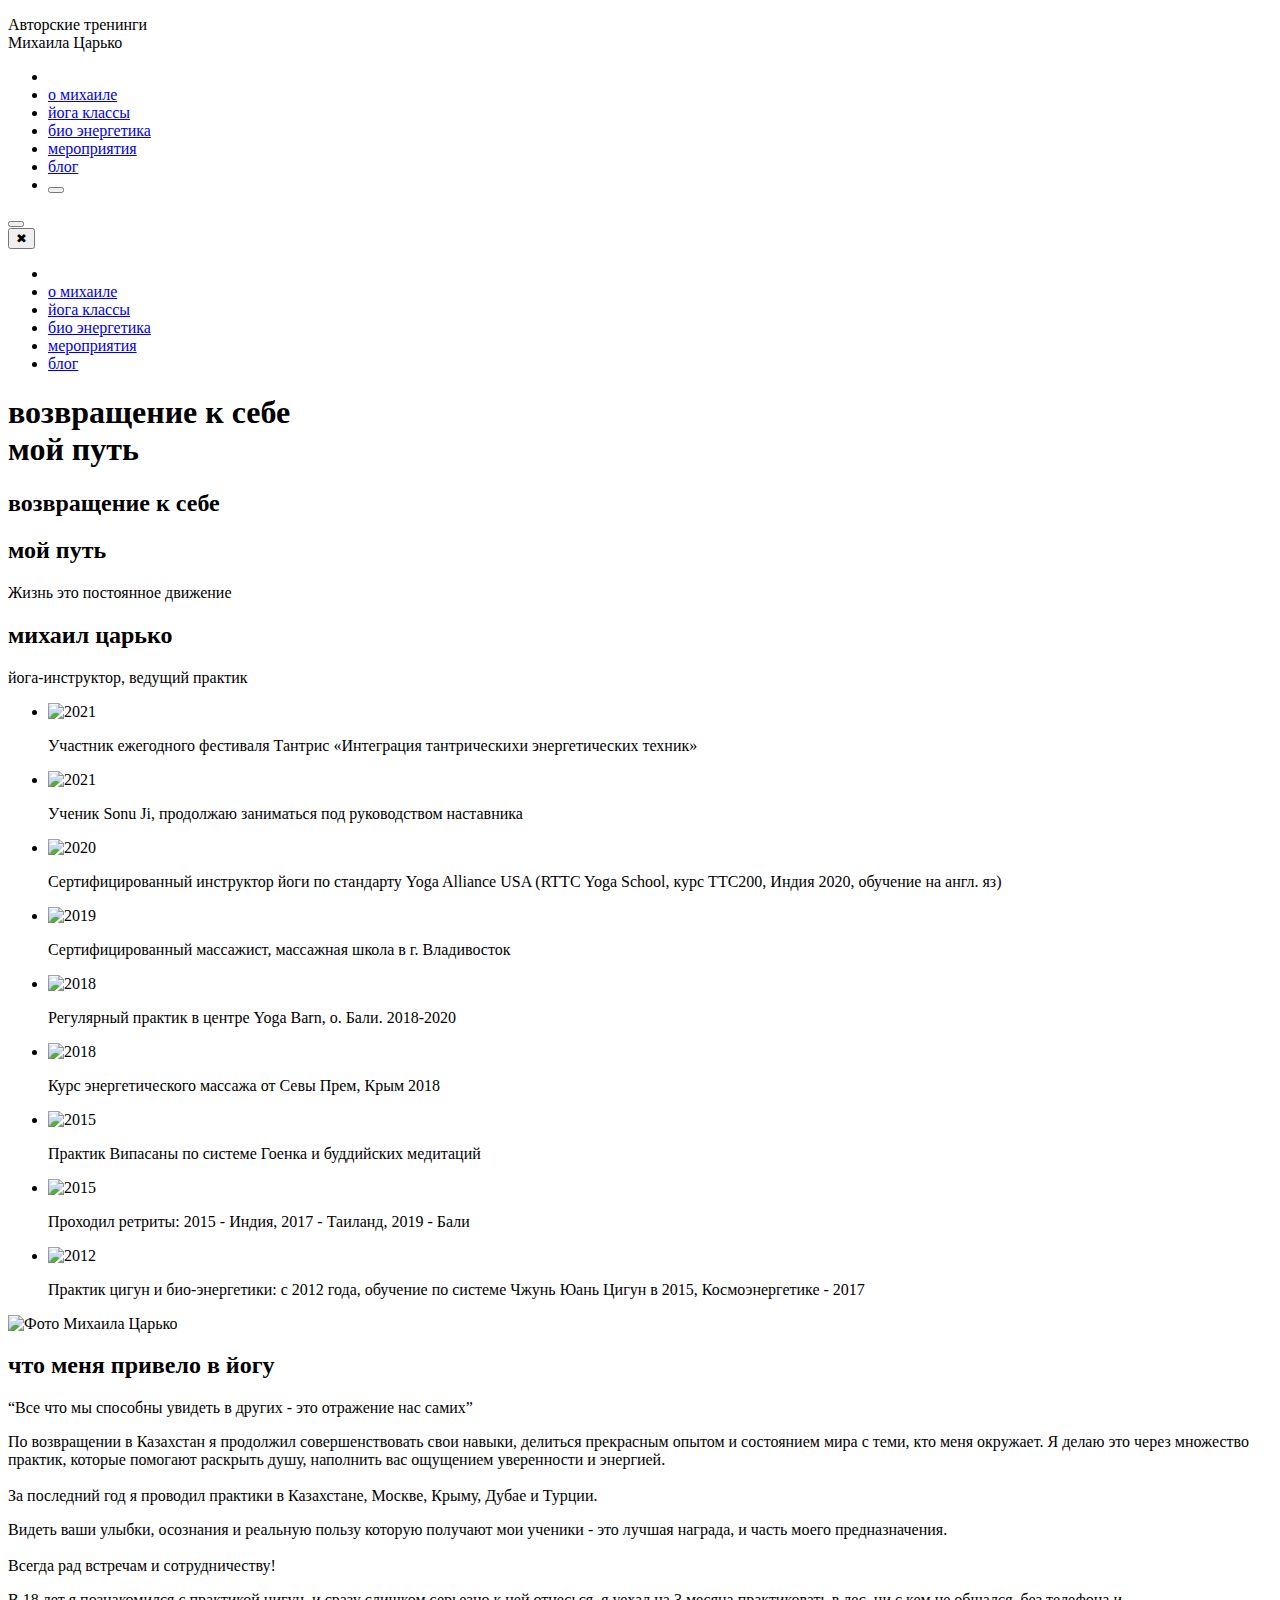
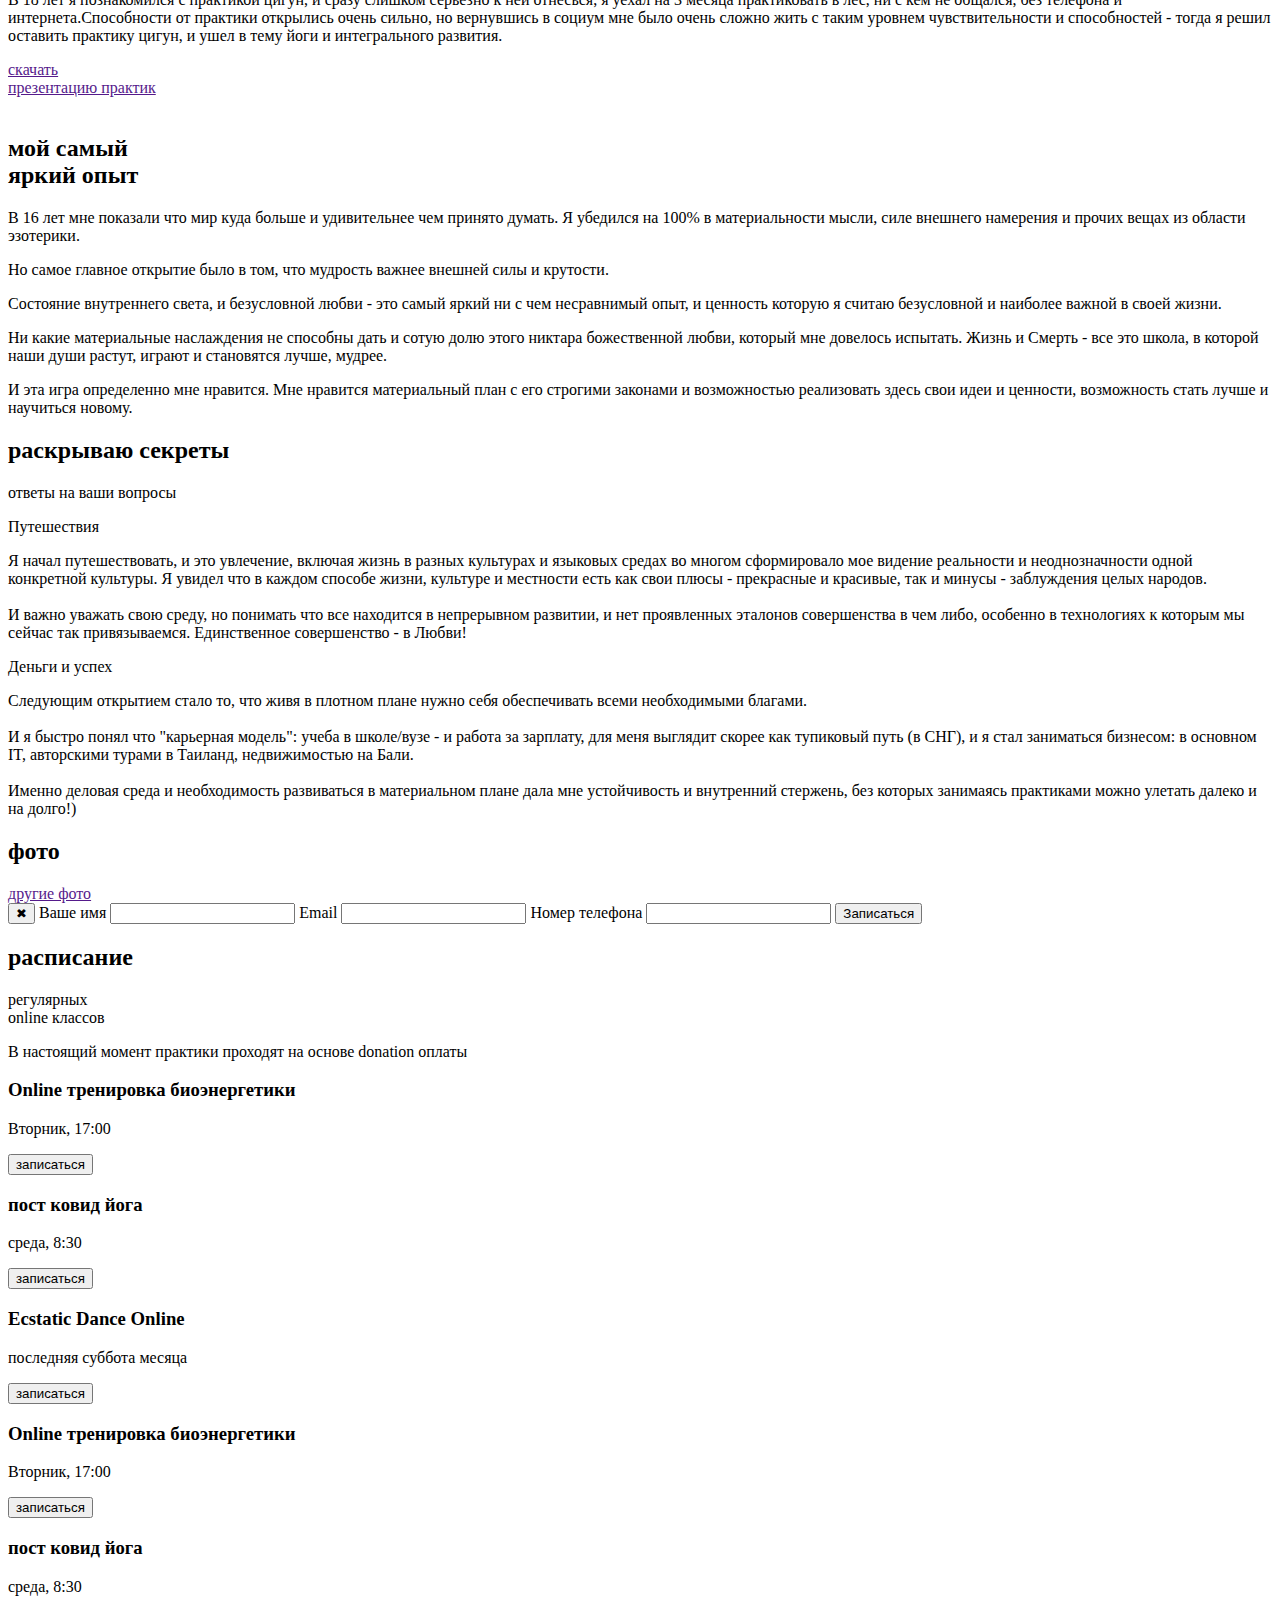
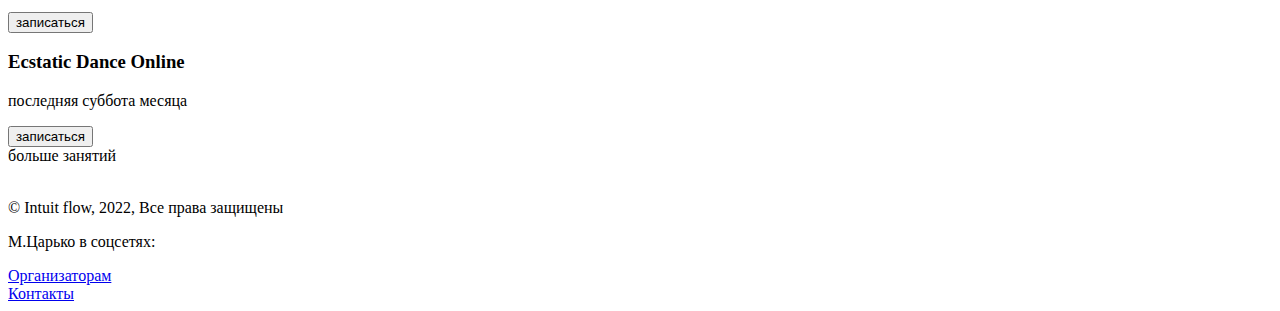
==== html/about.html @ 134be579 "натянуты стили, работа над страницей Биоэнергетика Рабочий слайдер в Интро" ====
<!DOCTYPE html>
<html lang="ru">
    <head>
    <meta charset="UTF-8">
    <meta http-equiv="X-UA-compatible" content="IE=edge">
    <meta name="viewport" content="width=device-width, inital-scale=1.0">
    <link rel="stylesheet" href="css/style.min.css?_v=20221214133828">
    <link rel="preconnect" href="https://fonts.googleapis.com">
    <link rel="preconnect" href="https://fonts.gstatic.com" crossorigin>
    <link href="https://fonts.googleapis.com/css2?family=Open+Sans:wght@300;400;500;600;700;800&display=swap&_v=20221214133828" rel="stylesheet">
    <link rel="preconnect" href="https://fonts.googleapis.com">
    <link rel="preconnect" href="https://fonts.gstatic.com" crossorigin>
    <link href="https://fonts.googleapis.com/css2?family=Montserrat+Alternates:ital,wght@0,100;0,200;0,300;0,400;0,500;0,600;0,700;0,800;1,100;1,800;1,900&display=swap&_v=20221214133828" rel="stylesheet">
    <link  href="https://cdn.jsdelivr.net/npm/nanogallery2@3/dist/css/nanogallery2.min.css?_v=20221214133828" rel="stylesheet" type="text/css">

  
  
 
    <title>О Михаиле</title>
</head>
    <body>
      <header class="header" >
    <div class=" wrapper header__menu">
        <div class="header__addition">
            <div class="header__addition-logo header__addition-logo--light"></div>
            <p class="header__addition-text">Авторские тренинги<br>Михаила Царько</p>
        </div>
   
   <!--
   

   -->
    <ul class="header__list">
        <li class="header__item header__item--home">
            <a class="header__item-link--home" href="index.html"></a>
        </li>
        <li class="header__item">
            <a class="header__item-link" href="about.html">о михаиле</a>
        </li>
        <li class="header__item">
            <a class="header__item-link" href="#">йога классы</a>
        </li>
        <li class="header__item">
            <a class="header__item-link" href="bioenergy.html">био энергетика</a>
        </li>
        <li class="header__item">
            <a class="header__item-link" href="look_inside.html">мероприятия</a>
        </li>
        <li class="header__item">
            <a class="header__item-link" href="#">блог</a>
        </li>
        <li class="header__item header__item--socials">
            <div class="site-socials__list">
                <a class="site-socials__item site-socials__item--WA" href=""></a>
                <a class="site-socials__item site-socials__item--IG" href=""></a>
                <button class="site-socials__item site-socials__item--lang" type="button"></button>
            </div>
        </li>
    </ul>
    <button type="button" class="header__popup-btn header__popup-btn--top"></button>
    <div class="header__popup hidden-popup">
        <div class="wrapper">
            <button type="button" class="header__popup-btn--close">&#10006;</button>

            <ul class="header__popup-list">
                <li class="header__popup-item header__item--home">
                    <a class="header__item-link--home" href="index.html"></a>
                </li>
                <li class="header__popup-item">
                    <a href="about.html">о михаиле</a>
                </li>
                <li class="header__popup-item">
                    <a href="#">йога классы</a>
                </li>
                <li class="header__popup-item">
                    <a href="bioenergy.html">био энергетика</a>
                </li>
                <li class="header__popup-item">
                    <a href="look_inside.html">мероприятия</a>
                </li>
                <li class="header__popup-item">
                    <a href="#">блог</a>
                </li>
            </ul>
        </div>
        
    </div>
    </div>
</header> 
    <main>
      <section class="about__intro">
    <div class="wrapper about__intro-wrapper">
     
        <h1 class="home-page__intro-text">
            возвращение к себе<br>
            мой путь
        </h1>

        
            <div class="about__intro-item">
               <div class="list-wrapper">
                <h2 class="intro__courses-name">возвращение к себе</h2>
                <h2 class="intro__courses-name intro__courses-name--big intro__courses-name">мой путь</h2>
                <p class="intro__courses-info">
                    Жизнь это постоянное движение
                </p>
               
               </div>
               
                
            </div>
           
    </div>
 

</section>




      <section class="about__experience">
    <div class="wrapper about__experience-wrapper">
        <h2 class="section-title experience__author-name">
            михаил царько
        </h2>
        <p class="section-subtitle experience__author-position">йога-инструктор,
        ведущий практик</p>

        <ul class="experience__list">
            <li class="experience__item">
                <img src="img/home/experiance/2021_1.svg" alt="2021">
                <p class="paragraph">Участник ежегодного фестиваля Тантрис «Интеграция тантрическихи энергетических техник»</p>
            </li>
            <li class="experience__item">
                <img src="img/home/experiance/2021_2.svg" alt="2021">
                <p class="paragraph">Ученик Sonu Ji, продолжаю заниматься под руководством наставника</p>
            </li>
            <li class="experience__item">
                <img src="img/home/experiance/2020.svg" alt="2020">
                <p class="paragraph">Сертифицированный инструктор йоги по стандарту Yoga Alliance USA (RTTC Yoga School, курс TTC200, Индия 2020, обучение на англ. яз)            </li>
                </p>
            <li class="experience__item">
                <img src="img/home/experiance/2019.svg" alt="2019">
                <p class="paragraph">Сертифицированный массажист, массажная школа в г. Владивосток</p>               
            </li>
            <li class="experience__item">
                <img src="img/home/experiance/2018_1.svg" alt="2018">
                <p class="paragraph">Регулярный практик в центре Yoga Barn, о. Бали. 2018-2020</p>
            </li>
            <li class="experience__item">
                <img src="img/home/experiance/2018_2.svg" alt="2018">
                <p class="paragraph">Курс энергетического массажа от Севы Прем, Крым 2018</p>
            </li>
            <li class="experience__item">
                <img src="img/home/experiance/2015_1.svg" alt="2015">
                <p class="paragraph">Практик Випасаны по системе Гоенка и буддийских медитаций</p>
            </li>
            <li class="experience__item">
                <img src="img/home/experiance/2015_2.svg" alt="2015">
                <p class="paragraph">Проходил ретриты: 2015 - Индия, 2017 - Таиланд, 2019 - Бали</p>
            </li>
            <li class="experience__item">
                <img src="img/home/experiance/2012.svg" alt="2012">
                <p class="paragraph">Практик цигун и био-энергетики: с 2012 года, обучение по системе Чжунь Юань Цигун в 2015, Космоэнергетике - 2017</p>
            </li>
        </ul>
        <div class="experience__photo">
            <picture>
                <source media="(min-width:1020px)" srcset="img/home/experiance/desktop/Michael-photo-desktop.svg">
                <img src="img/home/experiance/Michail_photo.svg" alt="Фото Михаила Царько">
    
            </picture>
        </div>
       
    </div>
    
</section>


      <section class="why-yoga">
    <div class="wrapper why-yoga-wrapper">
        
        <div class="why-yoga__text-part">
            <h2 class="section-title why-yoga__title">
                что меня привело в йогу
            </h2>
            <p class="why-yoga__paragraph why-yoga__paragraph--italic">
                “Все что мы способны увидеть в других - это отражение нас самих”
            </p>
            <div class="why-yoga__paragraph--frst-col-sec-row">
                <p class="why-yoga__paragraph">
                    По возвращении в Казахстан я продолжил совершенствовать свои навыки, делиться прекрасным опытом и состоянием мира с теми, кто меня окружает. Я делаю это через множество практик, которые помогают раскрыть душу, наполнить вас ощущением уверенности и энергией.
                    <br>
                    <br>
                    За последний год я проводил практики в Казахстане, Москве, Крыму, Дубае и Турции.</p>
                    
                    <p class="why-yoga__paragraph">Видеть ваши улыбки, осознания и реальную пользу которую получают мои ученики - это лучшая награда, и часть моего предназначения.
                        <br>
                        <br>
                        Всегда рад встречам и сотрудничеству!
                    </p>
            </div>
            <div class="why-yoga__paragraph--sec-col-sec-row">
                <p class="why-yoga__paragraph">
                    В 18 лет я познакомился с практикой цигун, и сразу слишком серьезно к ней отнесься, я уехал на 3 месяца практиковать в лес, ни с кем не общался, без телефона и интернета.Способности от практики открылись очень сильно, но вернувшись в социум мне было очень сложно жить с таким уровнем чувствительности и способностей - тогда я решил оставить практику цигун, и ушел в тему йоги и интегрального развития.
                </p>
               <span class="why-yoga__download-presentation">
                <a href="" download="презентация">
                    скачать
                    <br>
                    презентацию практик
                </a>
               </span>  
            </div>
          
                
            </div>
    
    </div>
</section>
      <section class="about__bright-experiance">
    <div class="about__bright-wrapper">
        <div class="about__bright-img">
            <picture><source srcset="img/about/about_img.webp" type="image/webp"><img src="img/about/about_img.png" alt=""></picture>
        </div>

        <div class="about__bright-inner">
            <h2 class="section-title bright__title">
                мой самый 
                <br>
                яркий опыт
            </h2>
                <div class="about__bright-text-part">
                    <div class="bright__paragraph--sec-col">
                  
                        <p class="bright__paragraph">
                            В 16 лет мне показали что мир куда больше и удивительнее чем принято думать. Я убедился на 100% в материальности мысли, силе внешнего намерения и прочих вещах из области эзотерики.
                        </p>
                        <p class="bright__paragraph">
                            Но самое главное открытие было в том, что мудрость важнее внешней силы и крутости.
                        </p>
                        <p class="bright__paragraph">
                            Состояние внутреннего света, и безусловной любви - это самый яркий ни с чем несравнимый опыт, и ценность которую я считаю безусловной и наиболее важной в своей жизни.
                        </p>
                        </div>
                        <div class="bright__paragraph--third-col">
                            <p class="bright__paragraph">
                                Ни какие материальные наслаждения не способны дать и сотую долю этого никтара божественной любви, который мне довелось испытать. Жизнь и Смерть - все это школа, в которой наши души растут, играют и становятся лучше, мудрее.
                            </p>
                            <p class="bright__paragraph">
                                И эта игра определенно мне нравится. Мне нравится материальный план с его строгими законами и возможностью реализовать здесь свои идеи и ценности, возможность стать лучше и научиться новому.
                            </p>
                        </div>
                </div>
              
        </div>
    </div>
</section>
      <section class="about-secrets">
    <div class="wrapper about-secrets__wrapper">
        <h2 class="section-title about-secrets__title">
            раскрываю секреты
        </h2>
        <p class="section-subtitle about-secrets__subtitle">
            ответы на ваши вопросы
        </p>

        <div class="about-secrets__text-part">
            <div class="about-secrets__text-item about-secrets__text-item--frst-col">
                <p class="about-secrets__item-title">
                    Путешествия
                </p>
                <p class="about-secrets_item-paragraph">
                    Я начал путешествовать, и это увлечение, включая жизнь в разных культурах и языковых средах во многом сформировало мое видение реальности и неоднозначности одной конкретной культуры. Я увидел что в каждом способе жизни, культуре и местности есть как свои плюсы - прекрасные и красивые, так и минусы - заблуждения целых народов.
                    <br>
                    <br>
                    И важно уважать свою среду, но понимать что все находится в непрерывном развитии, и нет проявленных эталонов совершенства в чем либо, особенно в технологиях к которым мы сейчас так привязываемся. Единственное совершенство - в Любви!
                </p>
            </div>

            <div class="about-secrets__text-item">
                <p class="about-secrets__item-title">
                    Деньги и успех
                </p>
                <p class="about-secrets_item-paragraph">
                    Следующим открытием стало то, что живя в плотном плане нужно себя обеспечивать всеми необходимыми благами.
                    <br>
                    <br>
                    И я быстро понял что "карьерная модель": учеба в школе/вузе - и работа за зарплату, для меня выглядит скорее как тупиковый путь (в СНГ), и я стал заниматься бизнесом: в основном IT, авторскими турами в Таиланд, недвижимостью на Бали.
                    <br>
                    <br>
                    Именно деловая среда и необходимость развиваться в материальном плане дала мне устойчивость и внутренний стержень, без которых занимаясь практиками можно улетать далеко и на долго!)
                </p>
            </div>

        </div>
    </div>
</section>
      <section class="about-photo">
  <div class="wrapper about-photo__wrapper">
    <h2 class="section-title about-photo__title">
        фото
    </h2>
    <div class="about__photo-slider">

        <div class="about__photo-slider-item">
            <div class="about-photo__gallery" id="my_nanogallery3"
   
    >
        
    </div>
        </div>

        <div class="about__photo-slider-item">
            <div class="about-photo__gallery" id="my_nanogallery4" >
        
    </div>
        </div>
    </div>

    <div class="about__photo-slider-btns">
        <a href="" class="about__photo-slider-btn">другие фото</a>
    </div>

  </div>
</section>
      <section class="home-timetable">
    <div class="home-timetable__popup home-timetable__popup--hidden">
        <form class="home-timetable__form" action="url" method="post">
            <button type="button" class="home-timetable__form--close">&#10006;</button>
           <label class="home-timetable__form-name" for="">
            <span class="label-text">Ваше имя</span>
            <input type="text" name="name" required>
           </label>
           <label class="home-timetable__form-email" for="">
            <span class="label-text">Email</span>
            <input type="email" name="email" required>
           </label>
           <label class="home-timetable__form-mobile" for="">
            <span class="label-text">Номер телефона</span>
            <input type="tel" name="mobile" required>
           </label>
           <button class="home-timetable__form-submit">Записаться</button>
        </form>
    </div>
    <div class="wrapper home-timetable__wrapper">
        <h2 class="section-title home-timetable__title">
            расписание
        </h2>
        <p class="section-subtitle home-timetable__subtitle">
            регулярных
            <br>
            online классов
        </p>
        <p class="home-timetable__text">В настоящий момент практики проходят на основе donation оплаты</p>
      

        <div class="home-timetable__classes-list">
            <div  class="home-timetable__classes-wrap">
                <div class="home-timetable__classes">
                <h3 class="home-timetable__classes-name">
                    Online тренировка биоэнергетики
                </h3>
                <p class="home-timetable__classes-time">Вторник, 17:00
                </p>
                </div>
                <button type="button" class="home-timetable__classes-enroll-btn" data-name="Биоэнергетика">
                    записаться</button>
            </div>
            <div class="home-timetable__classes-wrap">
                <div class="home-timetable__classes">
                <h3 class="home-timetable__classes-name">пост ковид йога</h3>
                <p class="home-timetable__classes-time">среда, 8:30</p>
                </div>
                <button class="home-timetable__classes-enroll-btn">
                    записаться</button>
            </div>
            <div class="home-timetable__classes-wrap">
                <div class="home-timetable__classes">
                <h3 class="home-timetable__classes-name">Ecstatic Dance Online
                </h3>
                <p class="home-timetable__classes-time">
                    последняя суббота месяца
                </p>
                </div>
                <button class="home-timetable__classes-enroll-btn" data-name="Ecstatic Dance">
                    записаться</button>
            </div>


            <div  class="home-timetable__classes-wrap">
                <div class="home-timetable__classes">
                <h3 class="home-timetable__classes-name">
                    Online тренировка биоэнергетики
                </h3>
                <p class="home-timetable__classes-time">Вторник, 17:00
                </p>
                </div>
                <button type="button" class="home-timetable__classes-enroll-btn" data-name="Биоэнергетика">
                    записаться</button>
            </div>
            <div class="home-timetable__classes-wrap">
                <div class="home-timetable__classes">
                <h3 class="home-timetable__classes-name">пост ковид йога</h3>
                <p class="home-timetable__classes-time">среда, 8:30</p>
                </div>
                <button class="home-timetable__classes-enroll-btn" data-name="Пост ковид йога">
                    записаться</button>
            </div>
            <div class="home-timetable__classes-wrap">
                <div class="home-timetable__classes">
                <h3 class="home-timetable__classes-name">Ecstatic Dance Online
                </h3>
                <p class="home-timetable__classes-time">
                    последняя суббота месяца
                </p>
                </div>
                <button class="home-timetable__classes-enroll-btn" data-name="Ecstatic Dance">
                    записаться</button>
            </div>
        </div>
        <div class="home-timetable__more-btn">больше занятий</div>
        <div class="home-timetable__lector-photo">
            <img  src="img/home/home_timetable/michael_photo.svg" alt="">
        </div>
        
    </div>
</section>
    </main>
      <footer class="footer">
    <div class="wrapper footer__wrapper">
        <p class="footer__copyright mobile-hidden">© Intuit flow, 2022, Все права защищены</p>
        <div class="footer__content">
            <div class="footer__socials mobile-hidden">
                <p class="footer__socials-text">М.Царько в соцсетях:</p>
                <a class="footer__socials-link footer__socials-link--ig" href=""></a>
                <a class="footer__socials-link footer__socials-link--tg" href=""></a>
                <a class="footer__socials-link footer__socials-link--youtube" href=""></a>
                <a class="footer__socials-link footer__socials-link--fb" href=""></a>
                <a class="footer__socials-link footer__socials-link--vk" href=""></a>
            </div>
            <div class="footer__link footer__link--organizer">
                <a  href="#">Организаторам</a>
            </div>
            <div class="footer__link footer__link--contacts">
                <a href="#">Контакты</a>
            </div>
           
        </div>
       
    </div>

    <script src="https://cdn.jsdelivr.net/npm/jquery@3.6.1/dist/jquery.min.js?_v=20221214133828" type="text/javascript"></script>
          
    <!-- nanogallery2 -->
    <script  type="text/javascript" src="https://cdn.jsdelivr.net/npm/nanogallery2@3/dist/jquery.nanogallery2.min.js?_v=20221214133828"></script>
</footer>
      <script src="js/app.min.js?_v=20221214133828"></script>
    </body>
</html>
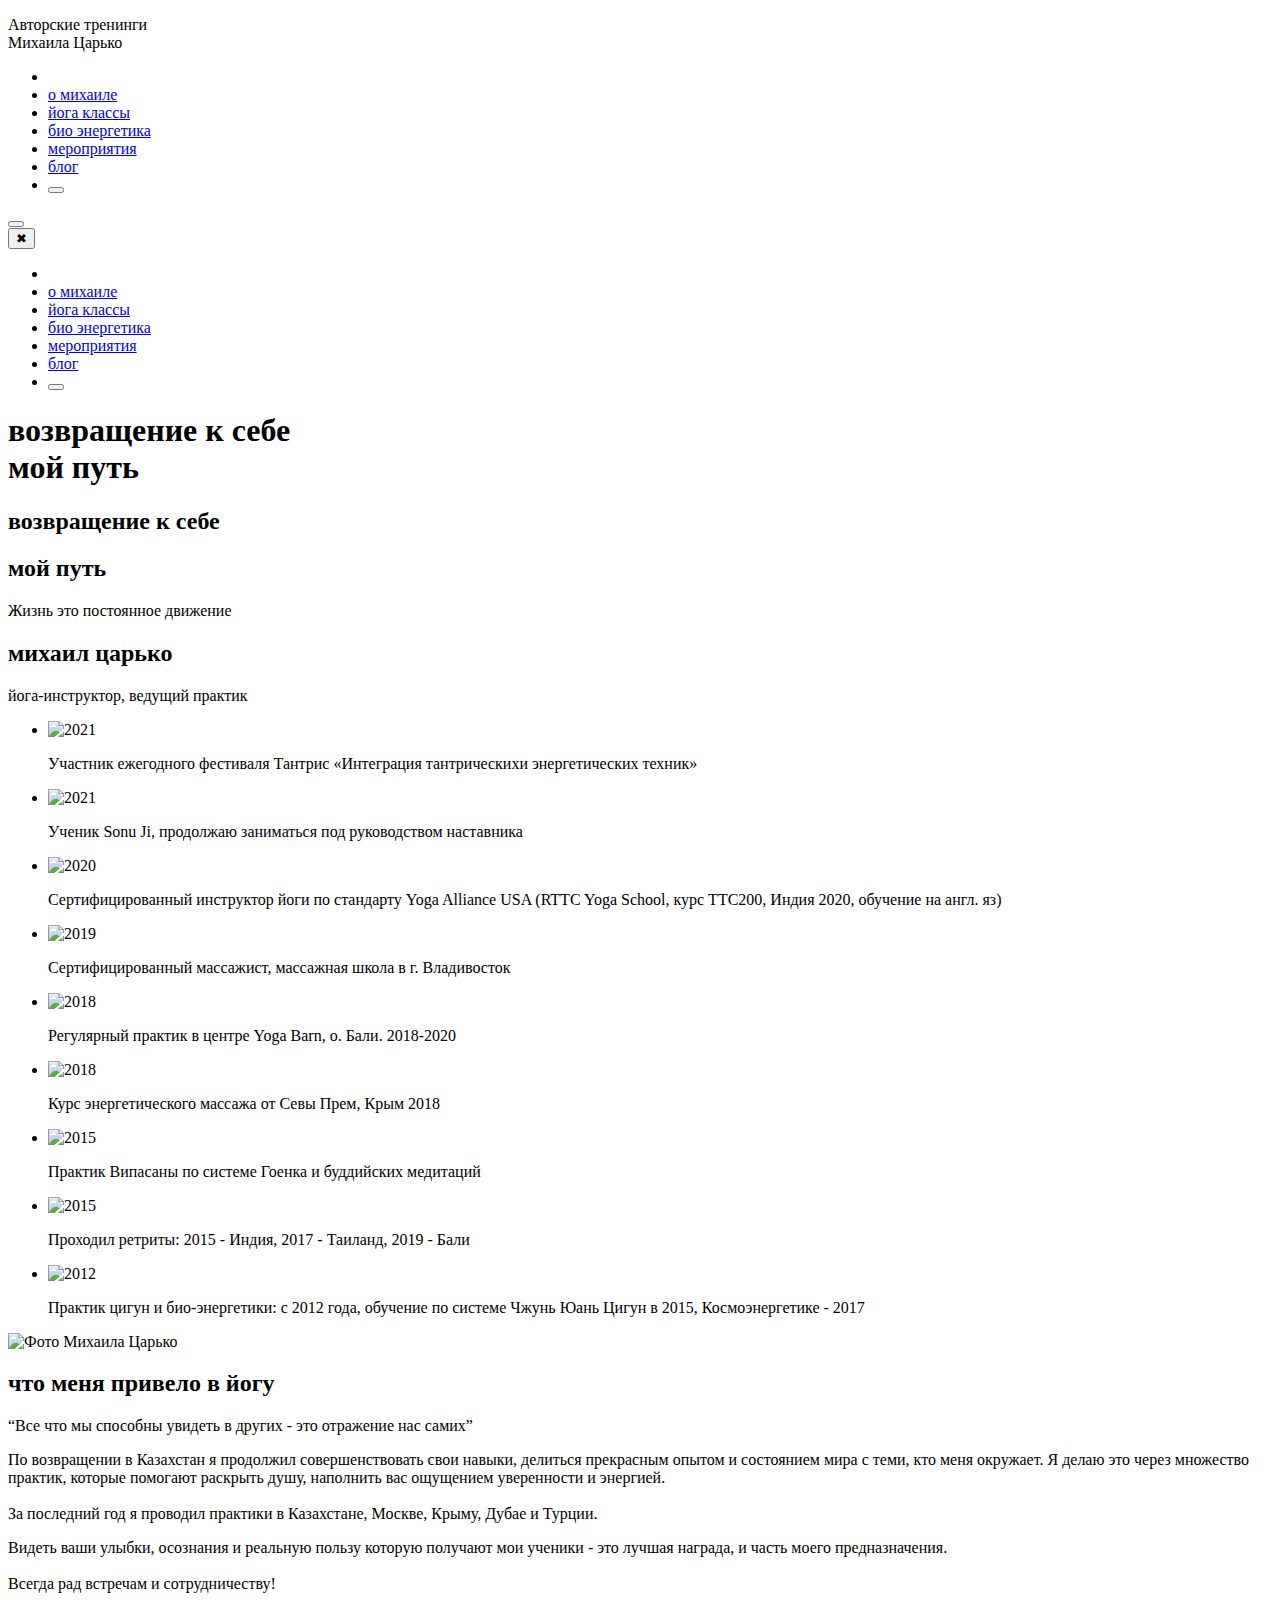
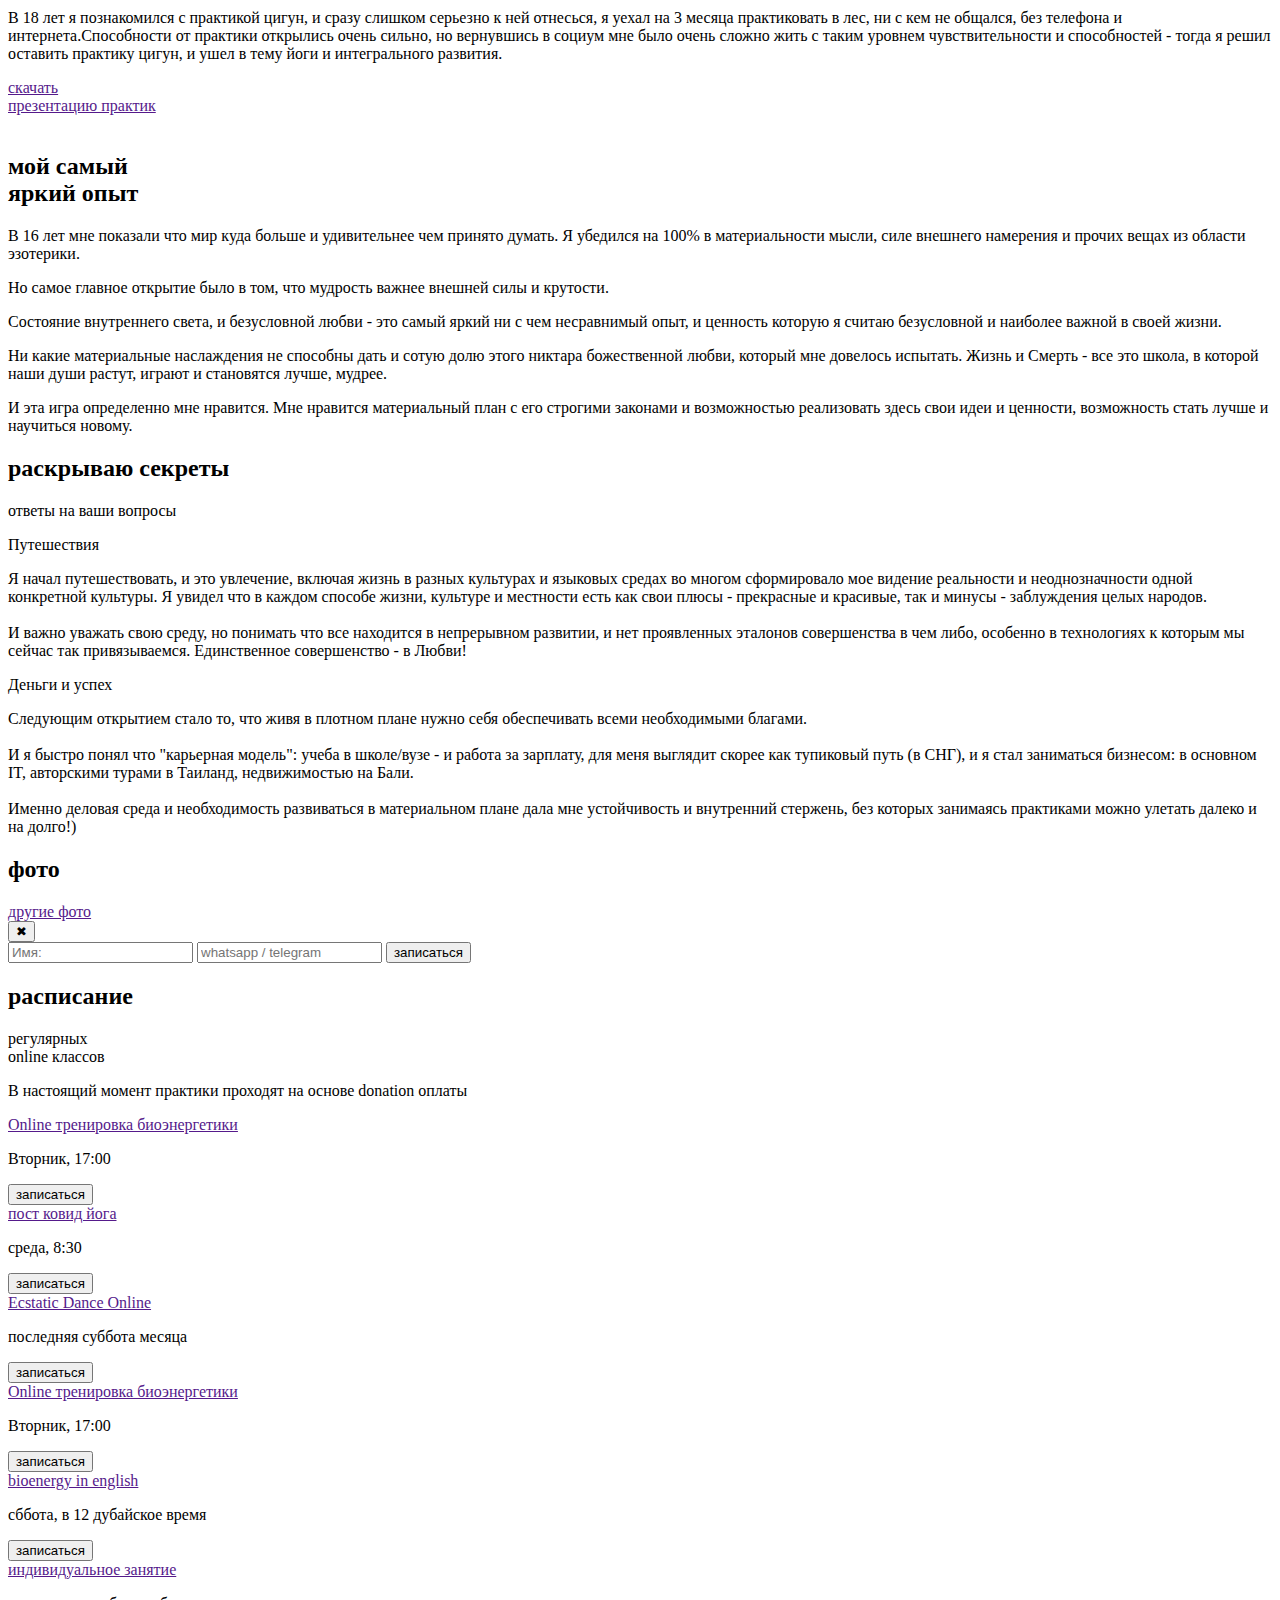
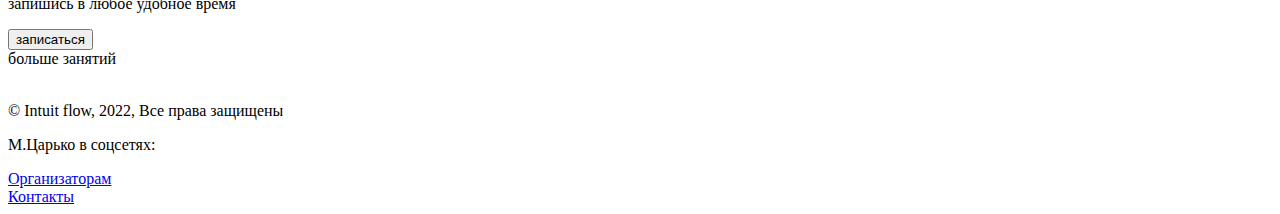
==== commit c7a260bc: "Готова дом. странца" ====
--- a/html/about.html
+++ b/html/about.html
@@ -4,14 +4,14 @@
     <meta charset="UTF-8">
     <meta http-equiv="X-UA-compatible" content="IE=edge">
     <meta name="viewport" content="width=device-width, inital-scale=1.0">
-    <link rel="stylesheet" href="css/style.min.css?_v=20221214133828">
+    <link rel="stylesheet" href="css/style.min.css">
     <link rel="preconnect" href="https://fonts.googleapis.com">
     <link rel="preconnect" href="https://fonts.gstatic.com" crossorigin>
-    <link href="https://fonts.googleapis.com/css2?family=Open+Sans:wght@300;400;500;600;700;800&display=swap&_v=20221214133828" rel="stylesheet">
+    <link href="https://fonts.googleapis.com/css2?family=Open+Sans:wght@300;400;500;600;700;800&display=swap" rel="stylesheet">
     <link rel="preconnect" href="https://fonts.googleapis.com">
     <link rel="preconnect" href="https://fonts.gstatic.com" crossorigin>
-    <link href="https://fonts.googleapis.com/css2?family=Montserrat+Alternates:ital,wght@0,100;0,200;0,300;0,400;0,500;0,600;0,700;0,800;1,100;1,800;1,900&display=swap&_v=20221214133828" rel="stylesheet">
-    <link  href="https://cdn.jsdelivr.net/npm/nanogallery2@3/dist/css/nanogallery2.min.css?_v=20221214133828" rel="stylesheet" type="text/css">
+    <link href="https://fonts.googleapis.com/css2?family=Montserrat+Alternates:ital,wght@0,100;0,200;0,300;0,400;0,500;0,600;0,700;0,800;1,100;1,800;1,900&display=swap" rel="stylesheet">
+    <link  href="https://cdn.jsdelivr.net/npm/nanogallery2@3/dist/css/nanogallery2.min.css" rel="stylesheet" type="text/css">
 
   
   
@@ -81,6 +81,13 @@
                 <li class="header__popup-item">
                     <a href="#">блог</a>
                 </li>
+                <li class="header__popup-item  header__popup-item--socials">
+                    <div class="site-socials__list">
+                        <a class="site-socials__item site-socials__item--WA" href=""></a>
+                        <a class="site-socials__item site-socials__item--IG" href=""></a>
+                        <button class="site-socials__item site-socials__item--lang" type="button"></button>
+                    </div>
+                </li>
             </ul>
         </div>
         
@@ -221,7 +228,7 @@
       <section class="about__bright-experiance">
     <div class="about__bright-wrapper">
         <div class="about__bright-img">
-            <picture><source srcset="img/about/about_img.webp" type="image/webp"><img src="img/about/about_img.png" alt=""></picture>
+            <img src="img/about/about_img.png" alt="">
         </div>
 
         <div class="about__bright-inner">
@@ -326,22 +333,23 @@
 </section>
       <section class="home-timetable">
     <div class="home-timetable__popup home-timetable__popup--hidden">
-        <form class="home-timetable__form" action="url" method="post">
+
+        <div class="home-timetable__form-part">
             <button type="button" class="home-timetable__form--close">&#10006;</button>
-           <label class="home-timetable__form-name" for="">
-            <span class="label-text">Ваше имя</span>
-            <input type="text" name="name" required>
-           </label>
-           <label class="home-timetable__form-email" for="">
-            <span class="label-text">Email</span>
-            <input type="email" name="email" required>
-           </label>
-           <label class="home-timetable__form-mobile" for="">
-            <span class="label-text">Номер телефона</span>
-            <input type="tel" name="mobile" required>
-           </label>
-           <button class="home-timetable__form-submit">Записаться</button>
-        </form>
+
+            <form action="post" class="home-timetable__form" action="url" method="post">
+                <label for="">
+                    <input class="home-timetable__input" type="text" name="name" id="course-enrollment__form-name" placeholder="Имя:">
+                </label>
+                <label for="">
+                    <input class="home-timetable__input home-timetable__input--contacts" type="text" name="contacts" id="course-enrollment__form-contacts" placeholder="whatsapp / telegram">
+                </label>
+                <button type="submit" class="home-timetable__form-submit">
+                    записаться</button>
+            </form>
+           
+        </div>
+      
     </div>
     <div class="wrapper home-timetable__wrapper">
         <h2 class="section-title home-timetable__title">
@@ -358,9 +366,9 @@
         <div class="home-timetable__classes-list">
             <div  class="home-timetable__classes-wrap">
                 <div class="home-timetable__classes">
-                <h3 class="home-timetable__classes-name">
+                <a class="home-timetable__classes-name" href="">
                     Online тренировка биоэнергетики
-                </h3>
+                </a>
                 <p class="home-timetable__classes-time">Вторник, 17:00
                 </p>
                 </div>
@@ -369,7 +377,7 @@
             </div>
             <div class="home-timetable__classes-wrap">
                 <div class="home-timetable__classes">
-                <h3 class="home-timetable__classes-name">пост ковид йога</h3>
+                <a class="home-timetable__classes-name" href="">пост ковид йога</a>
                 <p class="home-timetable__classes-time">среда, 8:30</p>
                 </div>
                 <button class="home-timetable__classes-enroll-btn">
@@ -377,8 +385,8 @@
             </div>
             <div class="home-timetable__classes-wrap">
                 <div class="home-timetable__classes">
-                <h3 class="home-timetable__classes-name">Ecstatic Dance Online
-                </h3>
+                <a class="home-timetable__classes-name" href="">Ecstatic Dance Online
+                </a>
                 <p class="home-timetable__classes-time">
                     последняя суббота месяца
                 </p>
@@ -390,9 +398,9 @@
 
             <div  class="home-timetable__classes-wrap">
                 <div class="home-timetable__classes">
-                <h3 class="home-timetable__classes-name">
+                <a class="home-timetable__classes-name" href="">
                     Online тренировка биоэнергетики
-                </h3>
+                </a>
                 <p class="home-timetable__classes-time">Вторник, 17:00
                 </p>
                 </div>
@@ -401,18 +409,18 @@
             </div>
             <div class="home-timetable__classes-wrap">
                 <div class="home-timetable__classes">
-                <h3 class="home-timetable__classes-name">пост ковид йога</h3>
-                <p class="home-timetable__classes-time">среда, 8:30</p>
-                </div>
-                <button class="home-timetable__classes-enroll-btn" data-name="Пост ковид йога">
+                <a class="home-timetable__classes-name" href="">bioenergy in english</a>
+                <p class="home-timetable__classes-time">сббота, в 12 дубайское время</p>
+                </div>
+                <button class="home-timetable__classes-enroll-btn">
                     записаться</button>
             </div>
             <div class="home-timetable__classes-wrap">
                 <div class="home-timetable__classes">
-                <h3 class="home-timetable__classes-name">Ecstatic Dance Online
-                </h3>
+                <a class="home-timetable__classes-name" href="">индивидуальное занятие
+                </a>
                 <p class="home-timetable__classes-time">
-                    последняя суббота месяца
+                    запишись в любое удобное время
                 </p>
                 </div>
                 <button class="home-timetable__classes-enroll-btn" data-name="Ecstatic Dance">
@@ -433,11 +441,30 @@
         <div class="footer__content">
             <div class="footer__socials mobile-hidden">
                 <p class="footer__socials-text">М.Царько в соцсетях:</p>
-                <a class="footer__socials-link footer__socials-link--ig" href=""></a>
-                <a class="footer__socials-link footer__socials-link--tg" href=""></a>
-                <a class="footer__socials-link footer__socials-link--youtube" href=""></a>
+
+                <div class="footer__socials-inner">
+                    <a class="footer__socials-link footer__socials-link--ig" href=""></a>
+                    <a class="footer__socials-hover footer__socials-hover--ig" href="https://www.instagram.com/"></a>
+                </div>
+                <div class="footer__socials-inner">
+                    <a class="footer__socials-link footer__socials-link--tg" href=""></a>
+                    <a class="footer__socials-hover footer__socials-hover--tg" href=""></a>
+                </div>
+                <div class="footer__socials-inner">
+                    <a class="footer__socials-link footer__socials-link--youtube" href=""></a>
+                    <a class="footer__socials-hover footer__socials-hover--youtube" href=""></a>
+                </div>
+               
+                <div class="footer__socials-inner">
                 <a class="footer__socials-link footer__socials-link--fb" href=""></a>
+                <a class="footer__socials-hover footer__socials-hover--fb" href=""></a>
+
+                </div>
+                <div class="footer__socials-inner">
                 <a class="footer__socials-link footer__socials-link--vk" href=""></a>
+                <a class="footer__socials-hover footer__socials-hover--vk" href=""></a>
+
+                </div>
             </div>
             <div class="footer__link footer__link--organizer">
                 <a  href="#">Организаторам</a>
@@ -450,11 +477,11 @@
        
     </div>
 
-    <script src="https://cdn.jsdelivr.net/npm/jquery@3.6.1/dist/jquery.min.js?_v=20221214133828" type="text/javascript"></script>
+    <script src="https://cdn.jsdelivr.net/npm/jquery@3.6.1/dist/jquery.min.js" type="text/javascript"></script>
           
     <!-- nanogallery2 -->
-    <script  type="text/javascript" src="https://cdn.jsdelivr.net/npm/nanogallery2@3/dist/jquery.nanogallery2.min.js?_v=20221214133828"></script>
+    <script  type="text/javascript" src="https://cdn.jsdelivr.net/npm/nanogallery2@3/dist/jquery.nanogallery2.min.js"></script>
 </footer>
-      <script src="js/app.min.js?_v=20221214133828"></script>
+      <script src="js/app.min.js"></script>
     </body>
 </html>
